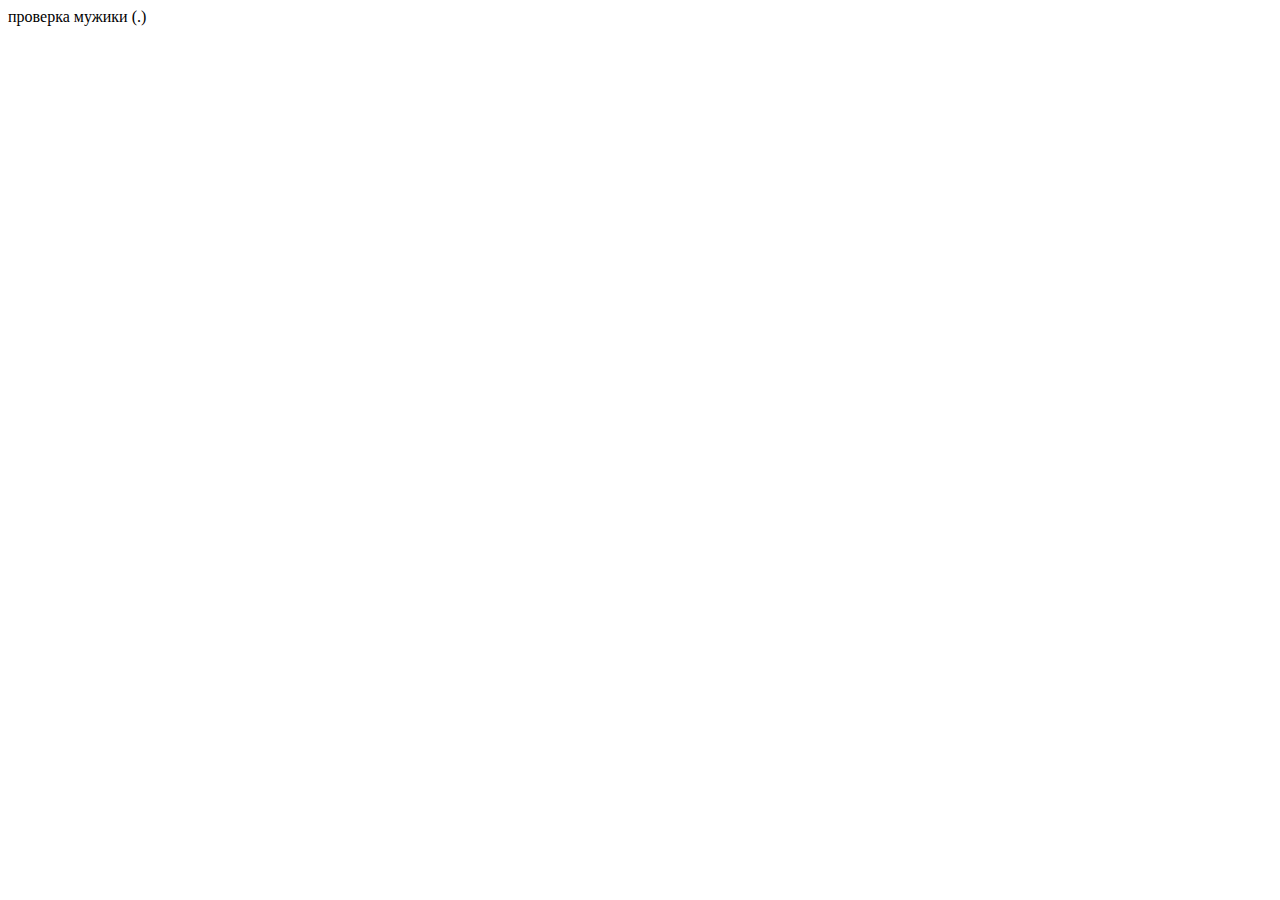
==== test.html @ 85f21cbc "второй тест" ====
<!DOCTYPE html>
<html lang="en">
<head>
    <meta charset="UTF-8">
    <meta name="viewport" content="width=device-width, initial-scale=1.0">
    <title>Document</title>
</head>
<body>
    проверка мужики (.)
</body>
</html>
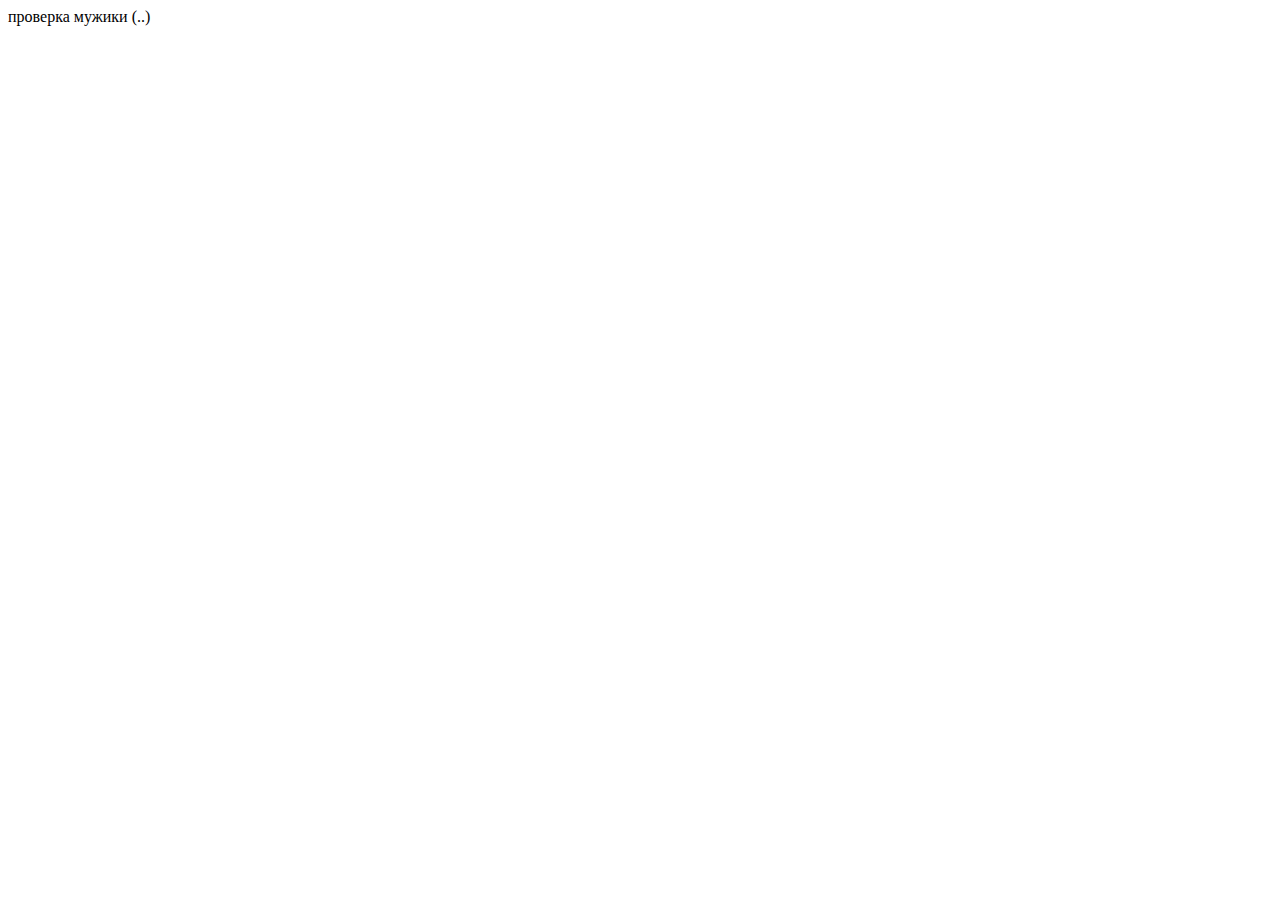
==== commit 0bbaa147: "проверка" ====
--- a/test.html
+++ b/test.html
@@ -6,6 +6,6 @@
     <title>Document</title>
 </head>
 <body>
-    проверка мужики (.)
+    проверка мужики (..)
 </body>
 </html>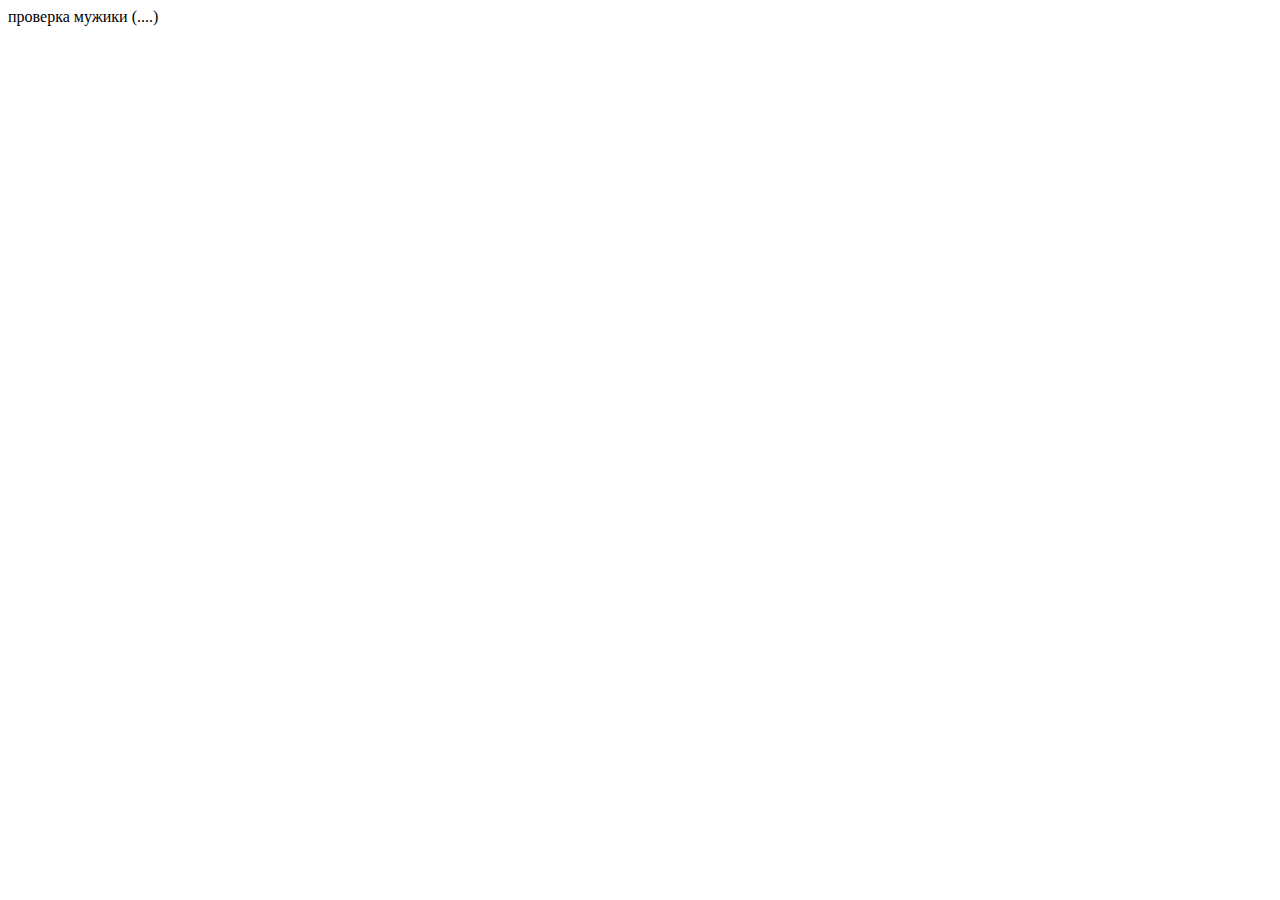
==== commit d281df3b: "4." ====
--- a/test.html
+++ b/test.html
@@ -6,6 +6,6 @@
     <title>Document</title>
 </head>
 <body>
-    проверка мужики (..)
+    проверка мужики (....)
 </body>
 </html>